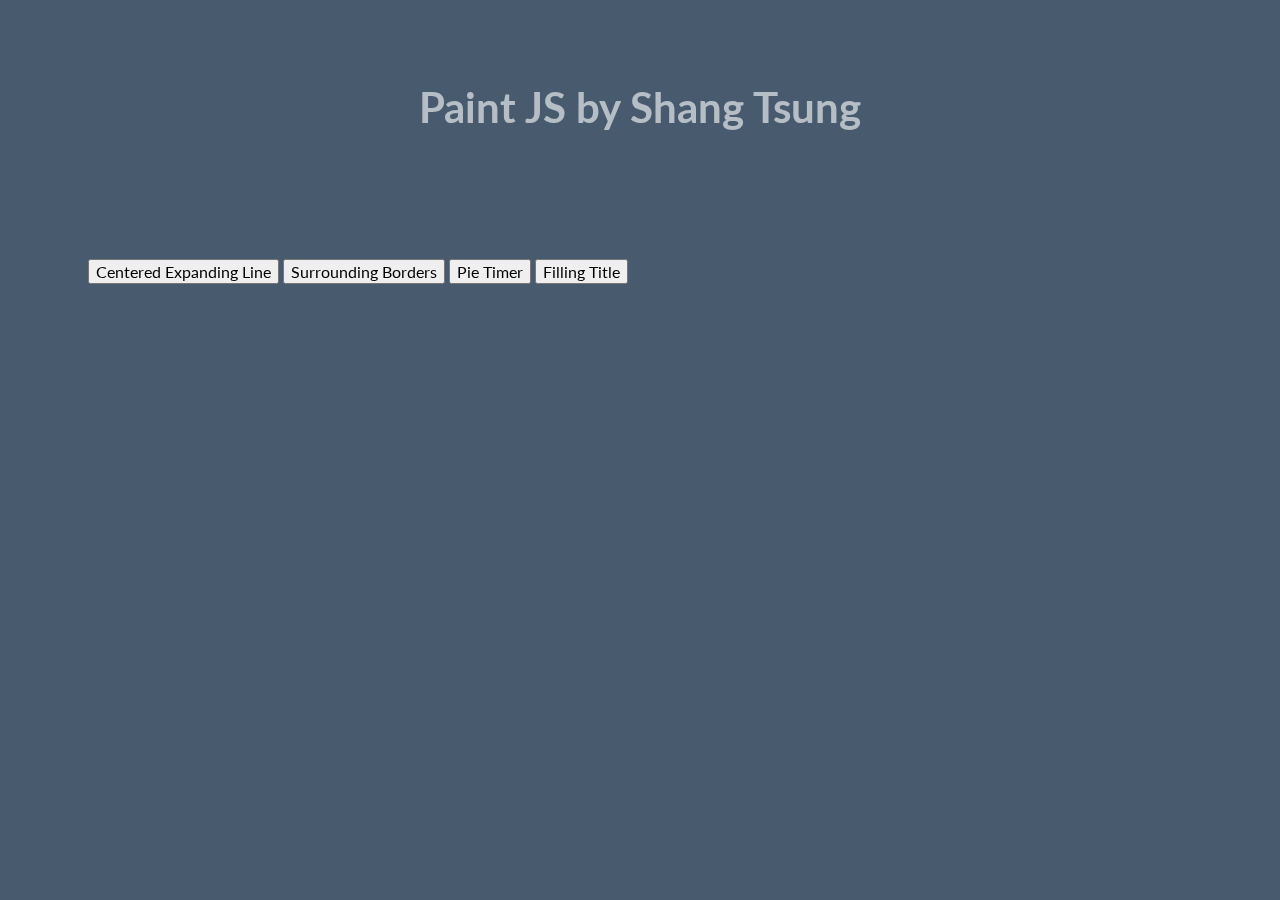
==== PaintJS/indexAnimate.html @ 7ae2c72b "Animation" ====
﻿<!DOCTYPE html>
<html lang="en" class="no-js">
	<head>
		<meta charset="UTF-8" />
		<meta http-equiv="X-UA-Compatible" content="IE=edge,chrome=1"> 
		<meta name="viewport" content="width=device-width, initial-scale=1.0"> 
		<title>Paint JS by Shang Tsung</title>
		<link rel="stylesheet" type="text/css" href="styles/normalize.css" />
		<link rel="stylesheet" type="text/css" href="styles/mainPage.css" />
		<link rel="stylesheet" type="text/css" href="styles/effects.css" />
        <script src="scripts/libraries/jquery-1.11.1.js"></script>
	</head>
<body>
    <!-- Loading effects -->
    <div class="animatePie">
        <svg xmlns="http://www.w3.org/2000/svg" version="1.1" width="500" height="500" viewbox="0 0 500 500">
            <path id="animatePie-border" transform="translate(250, 250)" />
            <path id="animatePie-loader" transform="translate(250, 250) scale(0.9)" />
        </svg>
    </div>
    <div class="animateCenterOut"></div>

    <div class="animateBorders">
        <div></div>
        <div></div>
        <div></div>
        <div></div>
    </div>

    <div class="container">
        <header>
            <h1 class="animateTitle" data-content="Paint JS by Shang Tsung">Paint JS by Shang Tsung</h1>
        </header>
        <div class="main">
            <div id="la-buttons" class="column">
                <button data-anim="animateCenterOut">Centered Expanding Line</button>
                <button data-anim="animateBorders">Surrounding Borders</button>
                <button data-anim="animatePie">Pie Timer</button>
                <button data-anim="animateTitle">Filling Title</button>
            </div>
        </div>
    </div>
    <script src="scripts/main/effects/classie.js"></script>
    <script>
        var loader = document.getElementById('animatePie-loader'),
            border = document.getElementById('animatePie-border'),
            α = 0,
            π = Math.PI,
            t = 15,
            tdraw;

        function PieDraw() {
            α++;
            α %= 360;

            var r = (α * π / 180),
                x = Math.sin(r) * 250,
                y = Math.cos(r) * -250,
                mid = (α > 180) ? 1 : 0,
                anim = 'M 0 0 v -250 A 250 250 1 ' + mid + ' 1 ' + x + ' ' + y + ' z';

            loader.setAttribute('d', anim);
            border.setAttribute('d', anim);

            if (α != 0) tdraw = setTimeout(PieDraw, t); // Redraw
        }

        function PieReset() {
            clearTimeout(tdraw);
            var anim = 'M 0 0 v -250 A 250 250 1 0 1 0 -250 z';

            loader.setAttribute('d', anim);
            border.setAttribute('d', anim);
        }

        /*Array.prototype.slice.call(document.querySelectorAll('#la-buttons > button')).forEach(function (el, i) {
            var anim = el.getAttribute('data-anim'),
                animEl = document.querySelector('.' + anim);

            console.log(anim);
            console.log(animEl);

            classie.add(animEl, 'la-animate');
            if (anim === 'animatePie') PieDraw();

            setTimeout(function () {
                classie.remove(animEl, 'la-animate');
                if (anim === 'animatePie') PieReset();
            }, 10000);
        });*/

        var inProgress = false;

        Array.prototype.slice.call(document.querySelectorAll('#la-buttons > button')).forEach(function (el, i) {
            var anim = el.getAttribute('data-anim'),
                animEl = document.querySelector('.' + anim);

            el.addEventListener('click', function () {
                if (inProgress) return false;
                inProgress = true;
                classie.add(animEl, 'la-animate');
                if (anim === 'animatePie') PieDraw();

                setTimeout(function () {
                    classie.remove(animEl, 'la-animate');
                    if (anim === 'animatePie') PieReset();
                    inProgress = false;
                }, 10000);

            });
        });
    </script>
</body>
</html>
---- PaintJS/styles/mainPage.css ----
@import url(http://fonts.googleapis.com/css?family=Lato:300,400,700);

*, *:after, *::before {
	-moz-box-sizing: border-box;
	box-sizing: border-box;
}

body {
	background: #485b6e;
	color: #fff;
	font-weight: 400;
	font-family: 'Lato', Calibri, Arial, sans-serif;
}

.clearfix:before, .clearfix:after {
	display: table;
	content: " ";
}

.clearfix:after {
	clear: both;
}

.container > header {
	margin: 0 auto 3em;
	padding: 5em 3em 4em;
	text-align: center;
}

.container > header h1 {
	margin: 0 auto 0.3em;
	font-weight: 700;
	font-size: 2.625em;
	line-height: 1.3;
}

.main {
	max-width: 69em;
	margin: 0 auto;
}

@media screen and (max-width: 25em) {
	.container > header {
		font-size: 80%;
		margin-bottom: 0;
	}
}
---- PaintJS/styles/effects.css ----
.animatePie svg {
	position: fixed;
	top: 50%;
	left: 50%;
	z-index: -1;
	display: block;
	width: 500px;
	height: 500px;
	-webkit-transform: translateX(-50%) translateY(-50%);
	transform: translateX(-50%) translateY(-50%);
	pointer-events: none;
}

.animatePie.la-animate svg {
	z-index: 100;
}

#animatePie-loader { 
	fill: #fff; 
	fill-opacity: 0.05; 
}

#animatePie-border { 
	fill: #000; 
	fill-opacity: 0.05;
}

.animateCenterOut {
	position: fixed;
	top: 50%;
	bottom: 0;
	left: 50%;
	z-index: -1;
	width: 0;
	height: 100%;
	background: rgba(0,0,0,0.1);
	-webkit-transform: translateX(-50%) translateY(-50%);
	transform: translateX(-50%) translateY(-50%);
	pointer-events: none;
}

.animateCenterOut.la-animate {
	z-index: 100;
	width: 100%;
	opacity: 0;
	-webkit-transition: width 5s ease-in, opacity 1s 5s;
	transition: width 5s ease-in, opacity 1s 5s;
}

.animateBorders {
	position: fixed;
	z-index: -1;
	width: 100%;
	height: 100%;
	border: 0px solid rgba(0,0,0,0.1);
	pointer-events: none;
}

.animateBorders div {
	position: fixed;
	background: #2c3e52;
}

.animateBorders div:first-child, .animateBorders div:nth-child(3) {
	width: 0;
	height: 50px;
}

.animateBorders div:nth-child(2), .animateBorders div:nth-child(4) {
	width: 50px;
	height: 0;
} 

.animateBorders div:first-child {
	top: 0;
	left: 0;
}

.animateBorders.la-animate div:first-child {
	width: 100%;
	-webkit-transition: width 1.35s linear 0.3s;
	transition: width 1.35s linear 0.3s;
}

.animateBorders div:nth-child(2) {
	top: 0;
	right: 0;
}

.animateBorders.la-animate div:nth-child(2) {
	height: 100%;
	-webkit-transition: height 1.35s linear 1.65s;
	transition: height 1.35s linear 1.65s;
}

.animateBorders div:nth-child(3) {
	right: 0;
	bottom: 0;
}

.animateBorders.la-animate div:nth-child(3) {
	width: 100%;
	-webkit-transition: width 1.35s linear 3s;
	transition: width 1.35s linear 3s;
}

.animateBorders div:nth-child(4) {
	bottom: 0;
	left: 0;
}

.animateBorders.la-animate div:nth-child(4) {
	height: 100%;
	-webkit-transition: height 1.35s linear 4.35s;
	transition: height 1.35s linear 4.35s;
}

.animateBorders.la-animate {
	z-index: 100;
	border: 50px solid rgba(0,0,0,0.1);
	opacity: 0;
	-webkit-transition: border 0.3s, opacity 0.3s 5.7s;
	transition: border 0.3s, opacity 0.3s 5.7s;
}

.animateTitle {
	position: relative;
	width: 11em;
	color: rgba(255,255,255,0.6);
}

.animateTitle::before {
	position: absolute;
	overflow: hidden;
	width: 0;
	color: #fff;
	content: attr(data-content);
	text-align: left;
	white-space: nowrap;
}

.animateTitle.la-animate::before {
	width: 100%;
	opacity: 0;
	-webkit-transition: width 5.7s linear, opacity 0.3s 5.7s;
	transition: width 5.7s linear, opacity 0.3s 5.7s;
}
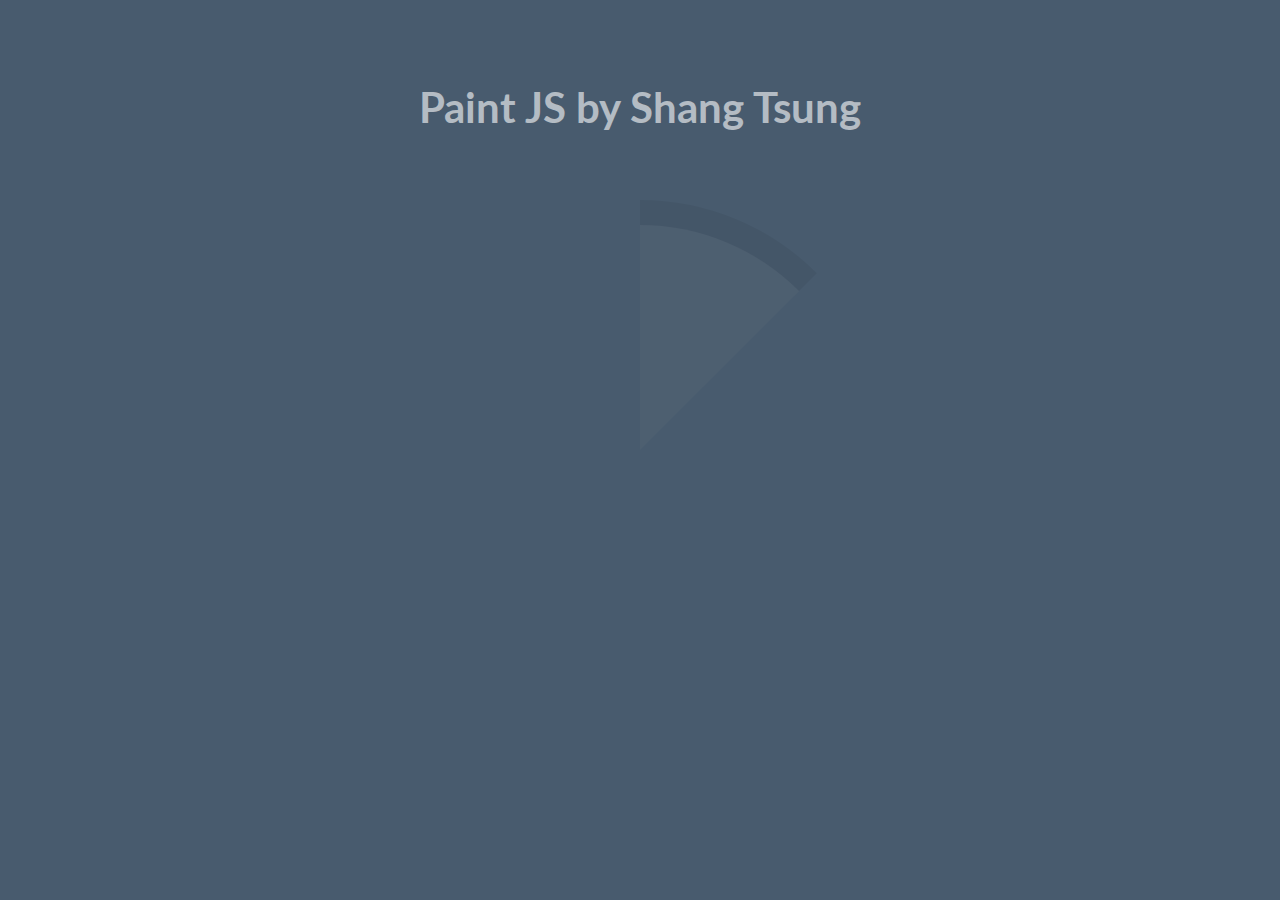
==== commit 5ec2b206: "Fix" ====
--- a/PaintJS/indexAnimate.html
+++ b/PaintJS/indexAnimate.html
@@ -8,7 +8,6 @@
 		<link rel="stylesheet" type="text/css" href="styles/normalize.css" />
 		<link rel="stylesheet" type="text/css" href="styles/mainPage.css" />
 		<link rel="stylesheet" type="text/css" href="styles/effects.css" />
-        <script src="scripts/libraries/jquery-1.11.1.js"></script>
 	</head>
 <body>
     <!-- Loading effects -->
@@ -31,84 +30,13 @@
         <header>
             <h1 class="animateTitle" data-content="Paint JS by Shang Tsung">Paint JS by Shang Tsung</h1>
         </header>
-        <div class="main">
-            <div id="la-buttons" class="column">
-                <button data-anim="animateCenterOut">Centered Expanding Line</button>
-                <button data-anim="animateBorders">Surrounding Borders</button>
-                <button data-anim="animatePie">Pie Timer</button>
-                <button data-anim="animateTitle">Filling Title</button>
-            </div>
-        </div>
     </div>
     <script src="scripts/main/effects/classie.js"></script>
+    <script src="scripts/main/effects/load-effects.js"></script>
     <script>
-        var loader = document.getElementById('animatePie-loader'),
-            border = document.getElementById('animatePie-border'),
-            α = 0,
-            π = Math.PI,
-            t = 15,
-            tdraw;
-
-        function PieDraw() {
-            α++;
-            α %= 360;
-
-            var r = (α * π / 180),
-                x = Math.sin(r) * 250,
-                y = Math.cos(r) * -250,
-                mid = (α > 180) ? 1 : 0,
-                anim = 'M 0 0 v -250 A 250 250 1 ' + mid + ' 1 ' + x + ' ' + y + ' z';
-
-            loader.setAttribute('d', anim);
-            border.setAttribute('d', anim);
-
-            if (α != 0) tdraw = setTimeout(PieDraw, t); // Redraw
-        }
-
-        function PieReset() {
-            clearTimeout(tdraw);
-            var anim = 'M 0 0 v -250 A 250 250 1 0 1 0 -250 z';
-
-            loader.setAttribute('d', anim);
-            border.setAttribute('d', anim);
-        }
-
-        /*Array.prototype.slice.call(document.querySelectorAll('#la-buttons > button')).forEach(function (el, i) {
-            var anim = el.getAttribute('data-anim'),
-                animEl = document.querySelector('.' + anim);
-
-            console.log(anim);
-            console.log(animEl);
-
-            classie.add(animEl, 'la-animate');
-            if (anim === 'animatePie') PieDraw();
-
-            setTimeout(function () {
-                classie.remove(animEl, 'la-animate');
-                if (anim === 'animatePie') PieReset();
-            }, 10000);
-        });*/
-
-        var inProgress = false;
-
-        Array.prototype.slice.call(document.querySelectorAll('#la-buttons > button')).forEach(function (el, i) {
-            var anim = el.getAttribute('data-anim'),
-                animEl = document.querySelector('.' + anim);
-
-            el.addEventListener('click', function () {
-                if (inProgress) return false;
-                inProgress = true;
-                classie.add(animEl, 'la-animate');
-                if (anim === 'animatePie') PieDraw();
-
-                setTimeout(function () {
-                    classie.remove(animEl, 'la-animate');
-                    if (anim === 'animatePie') PieReset();
-                    inProgress = false;
-                }, 10000);
-
-            });
-        });
+        setTimeout(function () {
+            window.location = "index.html";
+        }, 10000);
     </script>
 </body>
 </html>--- a/PaintJS/styles/mainPage.css
+++ b/PaintJS/styles/mainPage.css
@@ -34,11 +34,6 @@
 	line-height: 1.3;
 }
 
-.main {
-	max-width: 69em;
-	margin: 0 auto;
-}
-
 @media screen and (max-width: 25em) {
 	.container > header {
 		font-size: 80%;
